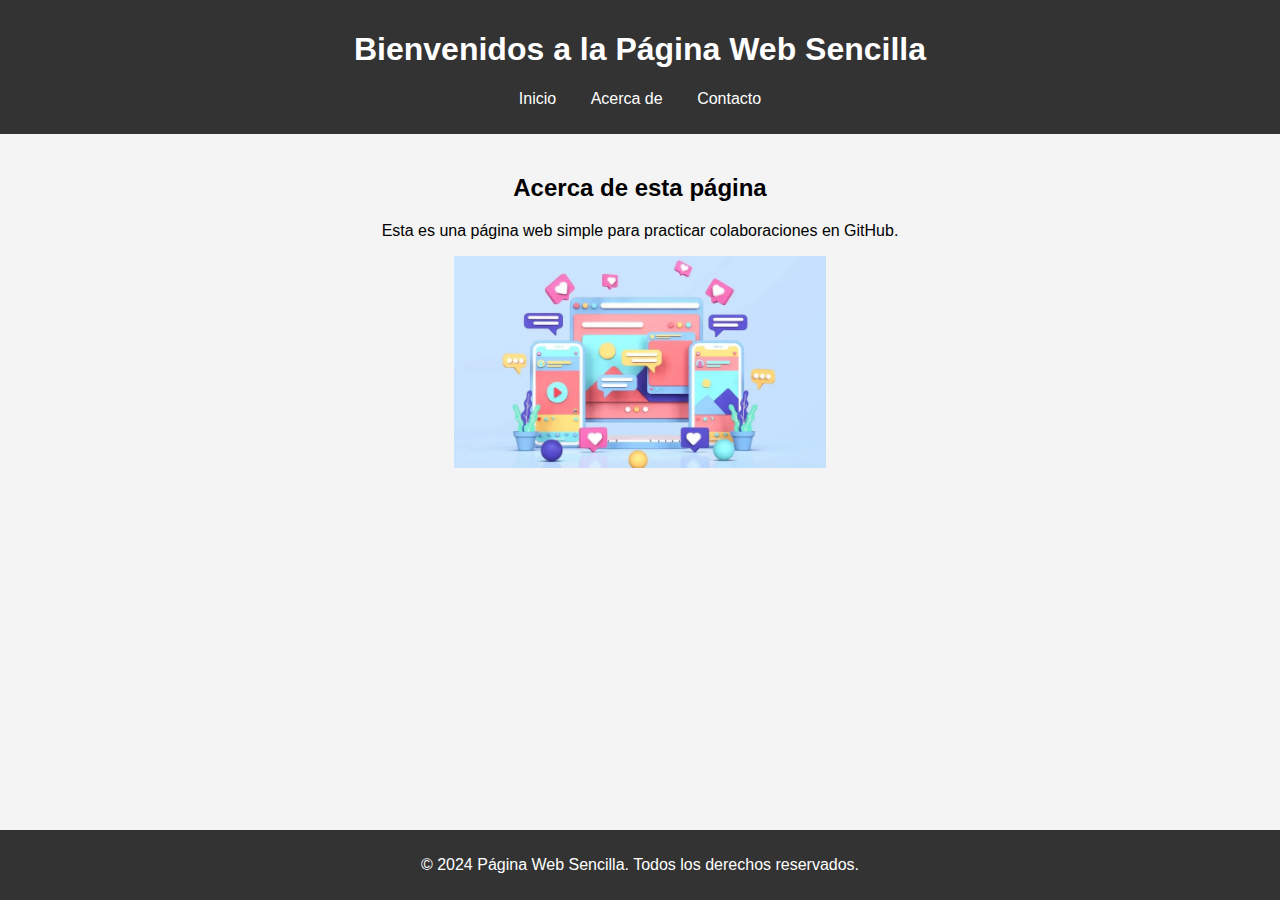
==== index.html @ c1590fea "Merge pull request #1 from GabrielCaja/mejora_Gabriel_Guille" ====
<!-- index.html -->
<!DOCTYPE html>
<html lang="es">
<head>
    <meta charset="UTF-8">
    <meta name="viewport" content="width=device-width, initial-scale=1.0">
    <title>Página Web Sencilla</title>
    <link rel="stylesheet" href="style.css">
</head>
<body>
    <header>
        <h1>Bienvenidos a la Página Web Sencilla</h1>
        <nav>
            <ul>
                <li><a href="#" id="ref">Inicio</a></li>
                <li><a href="#"id="ref">Acerca de</a></li>
                <li><a href="#"id="ref">Contacto</a></li>
            </ul>
        </nav>
    </header>
    <main>
        <section id="about">
            <h2>Acerca de esta página</h2>
            <p>Esta es una página web simple para practicar colaboraciones en GitHub.</p>
            <img src="Archivos/ejemplo.webp" alt="">
        </section>
    </main>
    <footer>
        <p>&copy; 2024 Página Web Sencilla. Todos los derechos reservados.</p>
    </footer>
    <script src="script.js"></script>
</body>
</html>
---- style.css ----
/* style.css */
body {
    font-family: Arial, sans-serif;
    margin: 0;
    padding: 0;
    background-color: #f4f4f4;
}

header {
    background-color: #333;
    color: #fff;
    padding: 10px 0;
    text-align: center;
}

nav ul {
    list-style: none;
    padding: 0;
}

nav ul li {
    display: inline;
    margin: 0 15px;
}

nav ul li a {
    color: #fff;
    text-decoration: none;
}

main {
    padding: 20px;
    text-align: center;
}

footer {
    background-color: #333;
    color: #fff;
    text-align: center;
    padding: 10px 0;
    position: fixed;
    width: 100%;
    bottom: 0;
}

#ref:hover {
    background-color: blue;
}

img {
    height: 30%;
    width: 30%;
    ;
}
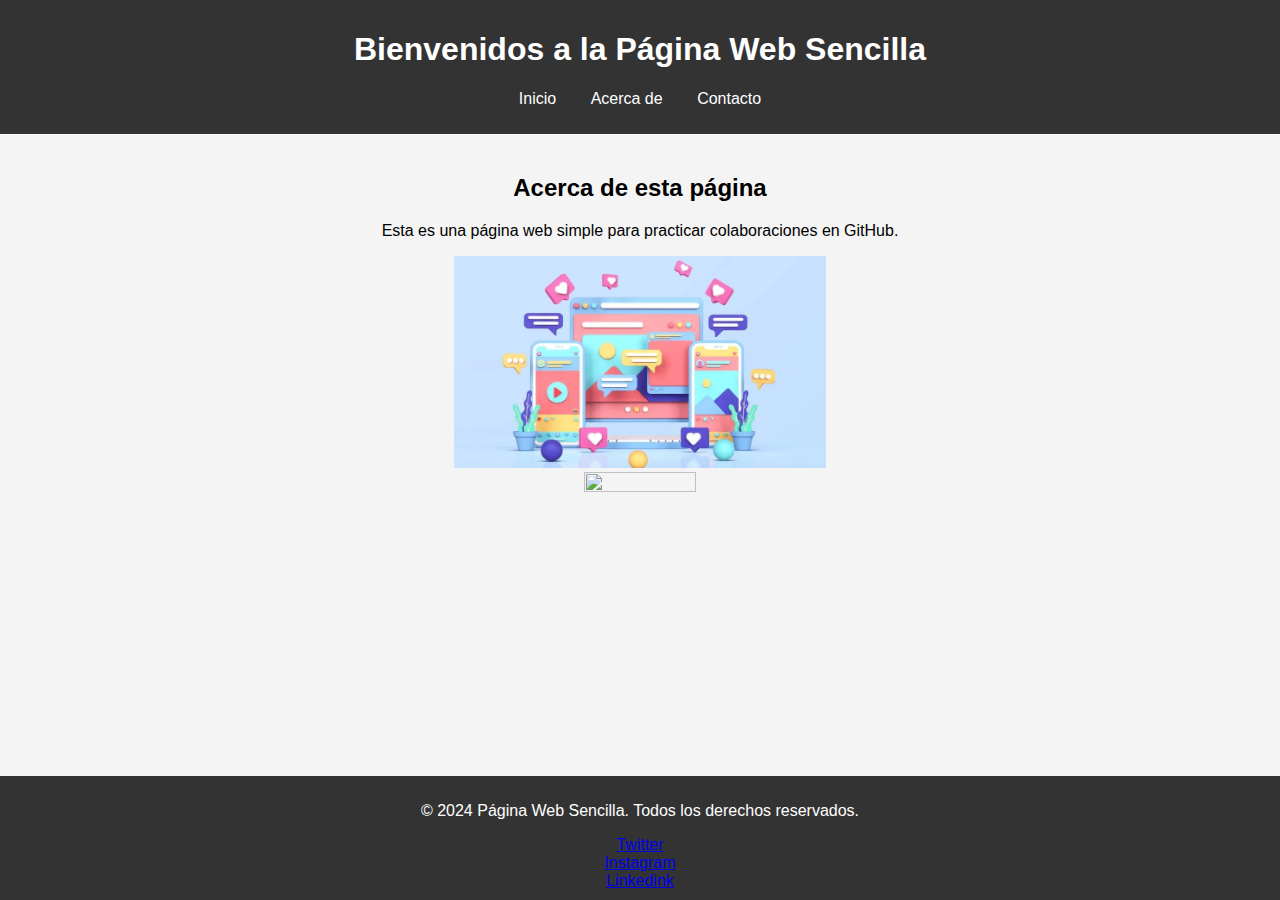
==== commit 49b82561: "Implementacion de paginas about y contact" ====
--- a/index.html
+++ b/index.html
@@ -6,6 +6,7 @@
     <meta name="viewport" content="width=device-width, initial-scale=1.0">
     <title>Página Web Sencilla</title>
     <link rel="stylesheet" href="style.css">
+    <link href="https://cdn.jsdelivr.net/npm/bootstrap@5.0.2/dist/css/bootstrap.min.css" rel="stylesheet" integrity="sha384-EVSTQN3/azprG1Anm3QDgpJLIm9Nao0Yz1ztcQTwFspd3yD65VohhpuuCOmLASjC" crossorigin="anonymous">
 </head>
 <body>
     <header>
@@ -13,8 +14,8 @@
         <nav>
             <ul>
                 <li><a href="#" id="ref">Inicio</a></li>
-                <li><a href="#"id="ref">Acerca de</a></li>
-                <li><a href="#"id="ref">Contacto</a></li>
+                <li><a href="about.html"id="ref">Acerca de</a></li>
+                <li><a href="contact.html"id="ref">Contacto</a></li>
             </ul>
         </nav>
     </header>
@@ -24,9 +25,19 @@
             <p>Esta es una página web simple para practicar colaboraciones en GitHub.</p>
             <img src="Archivos/ejemplo.webp" alt="">
         </section>
+        <section id="imagen">
+            <img src="foto.jpg" alt="">
+        </section>
     </main>
     <footer>
         <p>&copy; 2024 Página Web Sencilla. Todos los derechos reservados.</p>
+        <div class="container">
+            <div class="row">
+                <div class="col"><a href="https://www.x.com/">Twitter</a></div>
+                <div class="col"><a href="https://www.instagram.com/">Instagram</a></div>
+                <div class="col"><a href="https://www.linkedin.com/">Linkedink</a></div>
+            </div>
+        </div>
     </footer>
     <script src="script.js"></script>
 </body>
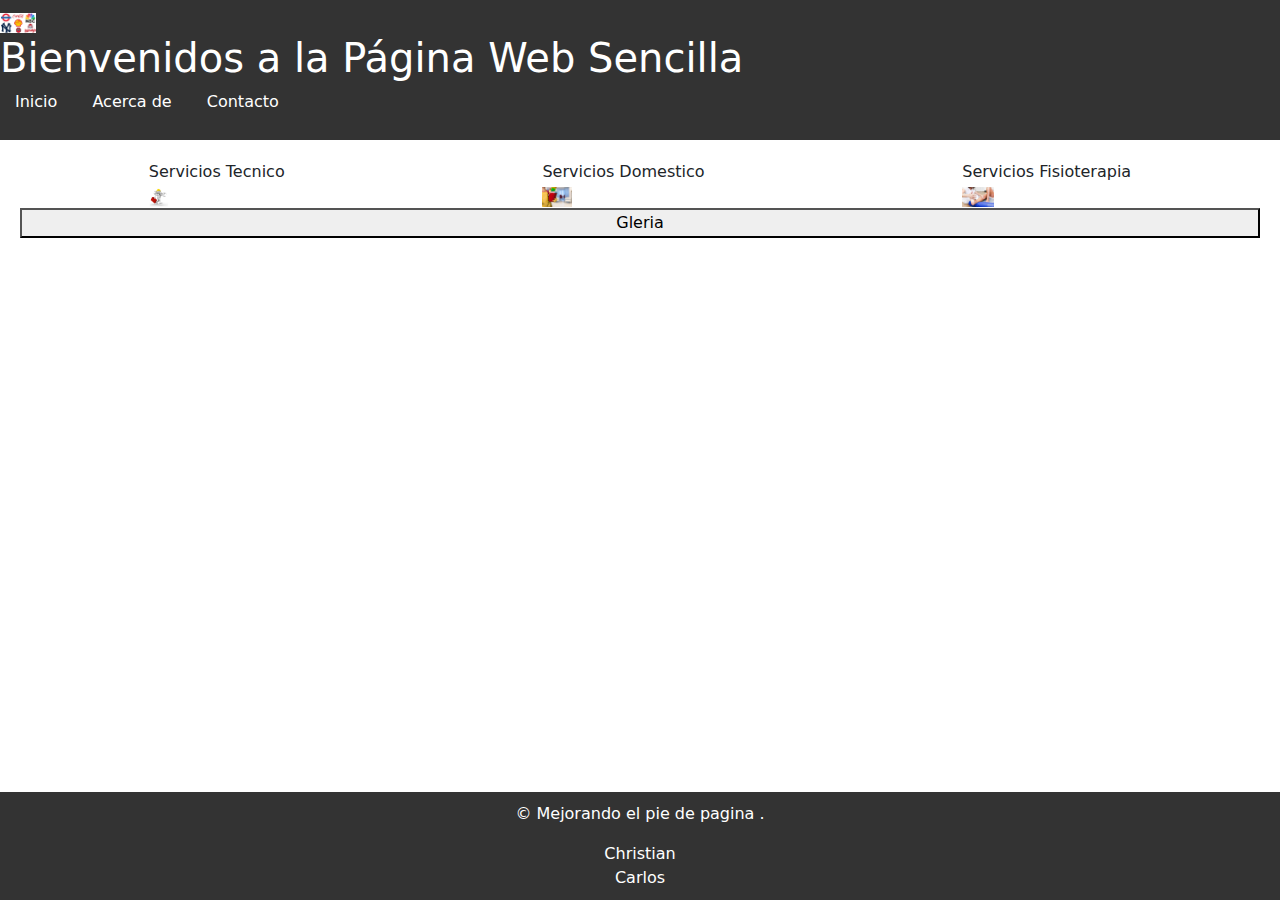
==== commit 285d0d9f: "Cambios hechos" ====
--- a/index.html
+++ b/index.html
@@ -6,39 +6,56 @@
     <meta name="viewport" content="width=device-width, initial-scale=1.0">
     <title>Página Web Sencilla</title>
     <link rel="stylesheet" href="style.css">
-    <link href="https://cdn.jsdelivr.net/npm/bootstrap@5.0.2/dist/css/bootstrap.min.css" rel="stylesheet" integrity="sha384-EVSTQN3/azprG1Anm3QDgpJLIm9Nao0Yz1ztcQTwFspd3yD65VohhpuuCOmLASjC" crossorigin="anonymous">
+    <link href="https://cdn.jsdelivr.net/npm/bootstrap@5.3.3/dist/css/bootstrap.min.css" rel="stylesheet" integrity="sha384-QWTKZyjpPEjISv5WaRU9OFeRpok6YctnYmDr5pNlyT2bRjXh0JMhjY6hW+ALEwIH" crossorigin="anonymous">
 </head>
 <body>
     <header>
+        <img src="/i9KtW3QsxDK7ise5azCJpN-1200-80.jpg" alt="">
         <h1>Bienvenidos a la Página Web Sencilla</h1>
         <nav>
             <ul>
-                <li><a href="#" id="ref">Inicio</a></li>
-                <li><a href="about.html"id="ref">Acerca de</a></li>
-                <li><a href="contact.html"id="ref">Contacto</a></li>
+                <li><a href="#">Inicio</a></li>
+                <li><a href="#">Acerca de</a></li>
+                <li><a href="#">Contacto</a></li>
             </ul>
         </nav>
     </header>
     <main>
-        <section id="about">
-            <h2>Acerca de esta página</h2>
-            <p>Esta es una página web simple para practicar colaboraciones en GitHub.</p>
-            <img src="Archivos/ejemplo.webp" alt="">
-        </section>
-        <section id="imagen">
-            <img src="foto.jpg" alt="">
-        </section>
+
+      <div class="centrar">
+        <div class="contenido">
+
+            <div>Servicios Tecnico</div>
+            <img src="descarga.jpeg" alt="">
+
+        </div>
+        <div class="contenido">
+            <div>Servicios Domestico</div>
+            <img src="descarga (1).jpeg" alt="">
+        </div>
+        <div class="contenido">
+            <div>Servicios Fisioterapia</div>
+            <img src="descarga (2).jpeg" alt="">
+
+        </div>
+      </div>
+      <button onclick="pulsar()" > Gleria</button>
+
+      <div class="carousel">        
+        <div id="imagenes">
+
+          
+
+        </div>  
+      </div>
+
     </main>
     <footer>
-        <p>&copy; 2024 Página Web Sencilla. Todos los derechos reservados.</p>
-        <div class="container">
-            <div class="row">
-                <div class="col"><a href="https://www.x.com/">Twitter</a></div>
-                <div class="col"><a href="https://www.instagram.com/">Instagram</a></div>
-                <div class="col"><a href="https://www.linkedin.com/">Linkedink</a></div>
-            </div>
-        </div>
+        <p>&copy; Mejorando el pie de pagina .</p>
+        <div>Christian</div>
+        <div>Carlos</div>
     </footer>
+    <script src="https://cdn.jsdelivr.net/npm/bootstrap@5.3.3/dist/js/bootstrap.bundle.min.js" integrity="sha384-YvpcrYf0tY3lHB60NNkmXc5s9fDVZLESaAA55NDzOxhy9GkcIdslK1eN7N6jIeHz" crossorigin="anonymous"></script>
     <script src="script.js"></script>
 </body>
 </html>
--- a/style.css
+++ b/style.css
@@ -10,7 +10,10 @@
     background-color: #333;
     color: #fff;
     padding: 10px 0;
-    text-align: center;
+}
+
+img{
+    height: 20px;
 }
 
 nav ul {
@@ -22,6 +25,13 @@
     display: inline;
     margin: 0 15px;
 }
+nav ul li  :hover {
+    display: inline;
+    margin: 0 15px;
+    size: 50%;
+    background-color: #adadad;
+    border-radius: 5px;
+}
 
 nav ul li a {
     color: #fff;
@@ -30,7 +40,12 @@
 
 main {
     padding: 20px;
-    text-align: center;
+    display: flex;
+    flex-direction: column;
+}
+.centrar{
+    display: flex;
+    justify-content: space-around;
 }
 
 footer {
@@ -42,13 +57,15 @@
     width: 100%;
     bottom: 0;
 }
+.carousel-inner{
+    height: 50vh;
+}
+.carousel-item{
+    height: 50vh;
 
-#ref:hover {
-    background-color: blue;
 }
 
-img {
-    height: 30%;
-    width: 30%;
-    ;
-}+.carousel-item img{
+    height: 50vh;
+
+}
